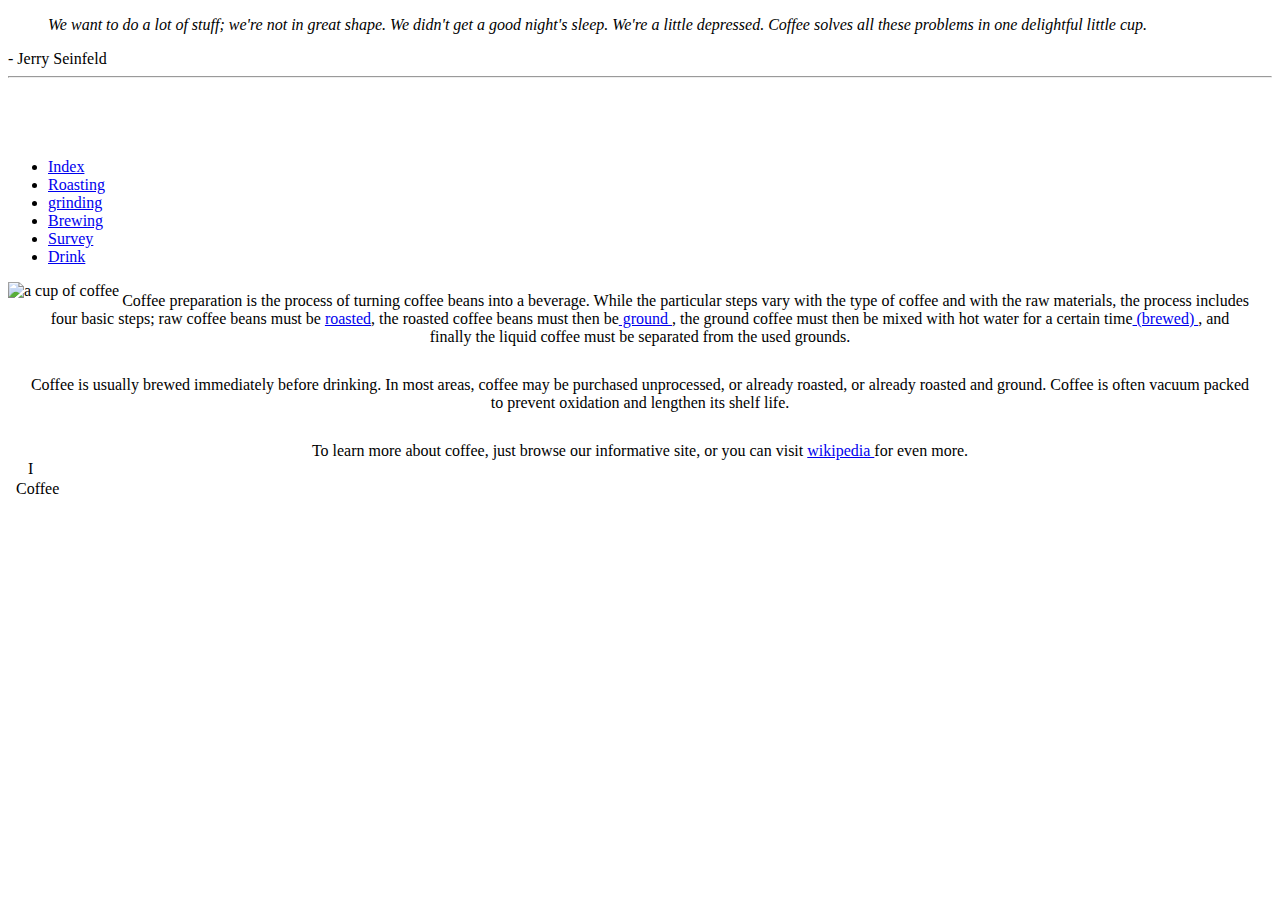
==== site/index.html @ 12febcc1 "hello" ====
<!DOCTYPE html>
<html>
<head>
	<title>Coffee website</title>
</head>
<style type="text/css">
	
 .imagestyle
 {
 	float: left;
 }
 p
 {
 	margin: 10px ; 
 	padding: 10px ; 
 	text-align: center;
 }
</style>
<body>
	<link href="https://fonts.googleapis.com/css2?family=Itim&display=swap" rel="stylesheet">
	<link rel="stylesheet" type="text/css" href="F:\Udemy html css\Working+Files\Working Files\Section 3 Styles\styles-sample.css">

<aside class="sjad">
	

<blockquote>
	
	<i>We want to do a lot of stuff; we're not in great shape. We didn't get a good night's sleep. We're a little depressed. Coffee solves all these problems in one delightful little cup.</i>

</blockquote>
- Jerry Seinfeld <hr>



</aside>
<header >
	<h1 style="color: white">All About Coffee</h1>
	<nav>
		<ul>
		 		<li><a href="index.html" target="_blank" tabindex="1" accesskey="i">Index</a></li>
		 		<li><a href="roasting.html" target="_blank" tabindex="2" accesskey="r">Roasting</a></li>
		 		<li><a href="grinding.html" target="_blank" tabindex="3" accesskey="g">grinding</a></li>
		 		<li><a href="brewing.html" target="_blank" tabindex="4" accesskey="b">Brewing</a></li>
		 		<li><a href="survey.html" target="_blank" tabindex="5" accesskey="s">Survey</a></li>
		 		<li><a href="drinks.html" target="_blank" tabindex="6" accesskey="d">Drink</a></li>
		</ul>

	</nav>
</header> 	
<section>
	

<img src="F:\Udemy html css\Working+Files\Working Files\Website Project\images\coffee-cup.png" alt="a cup of coffee" class="imagestyle" >


<p>
	
Coffee preparation is the process of turning coffee beans into a beverage. While the particular steps vary with the type of coffee and with the raw materials, the process includes four basic steps; raw coffee beans must be <a href="roasting.html" target="_blank"> roasted</a>, the roasted coffee beans must then be<a href="grinding.html" target="_blank"> ground </a>, the ground coffee must then be mixed with hot water for a certain time<a href="brewing.html" target="_blank"> (brewed) </a>, and finally the liquid coffee must be separated from the used grounds.

</p>

<p>
	
Coffee is usually brewed immediately before drinking. In most areas, coffee may be purchased unprocessed, or already roasted, or already roasted and ground. Coffee is often vacuum packed to prevent oxidation and lengthen its shelf life.

</p>
<P>
	
To learn more about coffee, just browse our informative site, or you can visit 
<a href="http://en.wikipedia.org/wiki/Coffee_preparation" target="_blank"> wikipedia </a> for even more.<br>
<span style="text-align: center; float: left;"> I&nbsp<div class="heart"> </div>&nbsp Coffee</span>

</P>


</section>
</body>
</html>
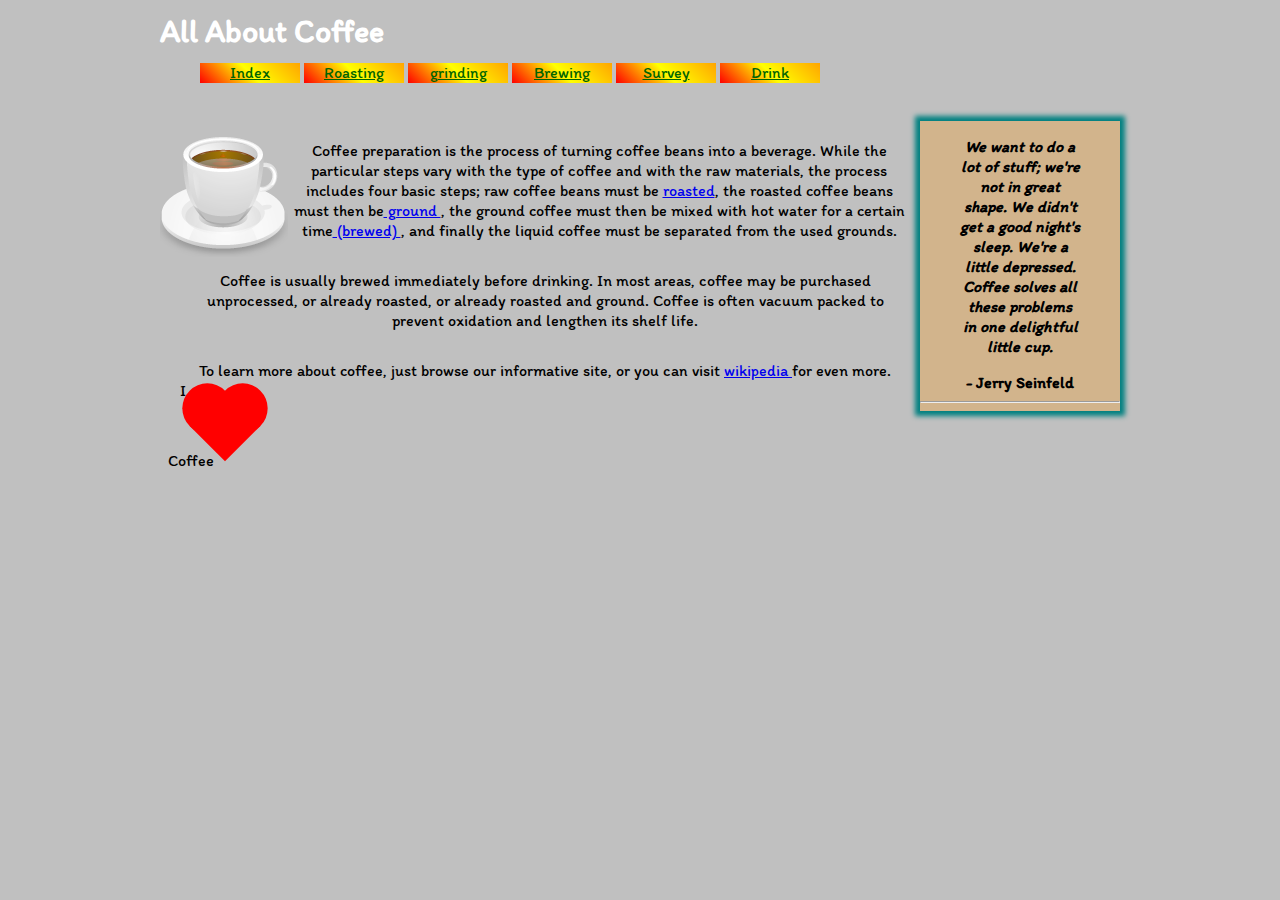
==== commit f6a69610: "hello>" ====
--- a/site/index.html
+++ b/site/index.html
@@ -18,7 +18,7 @@
 </style>
 <body>
 	<link href="https://fonts.googleapis.com/css2?family=Itim&display=swap" rel="stylesheet">
-	<link rel="stylesheet" type="text/css" href="F:\Udemy html css\Working+Files\Working Files\Section 3 Styles\styles-sample.css">
+	<link rel="stylesheet" type="text/css" href="styles-sample.css">
 
 <aside class="sjad">
 	
@@ -50,7 +50,7 @@
 <section>
 	
 
-<img src="F:\Udemy html css\Working+Files\Working Files\Website Project\images\coffee-cup.png" alt="a cup of coffee" class="imagestyle" >
+<img src="coffee-cup.png" alt="a cup of coffee" class="imagestyle" >
 
 
 <p>
--- a/site/styles-sample.css
+++ b/site/styles-sample.css
@@ -0,0 +1,177 @@
+body
+{
+	font-family: 'Itim', cursive;
+	background-color: silver ; 
+	margin: 0 auto ; 
+	width: 960px ; 
+}
+
+.flex-1
+{
+
+	display: flex;
+flex-direction: row;
+justify-content: space-between;
+align-items: center;	
+	flex-wrap: nowrap;
+
+}
+.img1
+{
+	flex: 2 2 150px ;
+}
+.img2
+{
+	flex: 1 1 150px ;
+}
+.img3
+{
+	flex: 1 2 150px ;
+}
+.img4
+{
+	flex: 1 1 100px ;
+}
+h1,h2,h3
+{
+	color:red;
+}
+ul
+{
+	list-style-image: url("F:\\Udemy html css\\Working+Files\\Working Files\\Website Project\\images\\tiny-coffee-cup.gif");
+}
+header
+{
+	background-image: url("F:\\Udemy html css\\Working+Files\\Working Files\\Website Project\\images\\coffee-beans.jpg");
+	height: 100px ; 
+	position: sticky  ; 
+
+
+}
+nav a:link 
+{
+	background: linear-gradient(45deg , red, yellow , orange) ;
+	color: darkgreen ;
+	width: 100px ; 
+	display: inline-block;
+	text-align: center;
+	
+
+
+}
+nav a:visited
+{
+	color:black ;
+}
+
+nav a:hover
+{
+
+	background: repeating-linear-gradient(45deg,yellow 40px,lime 40px) ;
+	color : white ;
+
+}
+a:hover
+{
+	transform: scale(1.5);
+	transform: skewX(-12deg);
+	transform: skewY(-10deg);
+}
+nav ul
+{
+	list-style-type: none ; 
+}
+nav li
+{
+	display: inline;
+}
+aside
+{
+	float: right;
+	padding: 0px  ; 
+	margin-left: 10px ;
+	margin-top: 100px ;  
+	width: 200px ; 
+	background-color: tan ; 
+	text-align: center;
+	font-weight: bold ; 
+	clear: both;
+}
+label
+{
+	text-align: left;
+	display: block;
+	margin:10px;
+}
+table
+{
+	border:1px solid red ;
+	width: 1100px  ; 
+	
+}
+th,td
+{
+	border-spacing: 10px;
+	color: blue ;
+	border:1px solid red ;
+	width: 10%; 
+	height: 10px ; 
+	padding: 5px ; 
+	text-align: center;
+	vertical-align: right ; 
+}
+video
+{
+	align-content: center;
+	margin-bottom: 10px ; 
+}
+.heart
+{
+	background-color: red ; 
+	width: 50px ; 
+	height: 50px ; 
+	position: relative; 
+	left: 30px ; 
+	margin-left: 10px ;
+	transform: rotate(-45deg);
+}
+.heart::before
+{
+	content: "" ; 
+	background-color:red; 
+	width: 50px ; height: 50px ; border-radius: 50% ;
+	position: absolute;
+	top: -25px ; 
+	left: 0px ;
+	
+}
+.heart::after
+{
+	content: "" ; 
+	background-color: red ;
+	width: 50px ; height: 50px ; border-radius: 50% ;
+	position: absolute;
+	top: 0px ; 
+	left: 25px ;
+	
+}
+.sjad
+{
+	box-shadow: 0px 0px 5px 5px teal ;
+	animation-name: quote ; 
+	animation-duration: 5s ; 
+	position: relative; 
+	animation-iteration-count: infinite;
+	animation-timing-function: linear;
+}
+@keyframes quote 
+{
+0%{background-color: #d0dD0d ; top:20px;}
+33.33%{background-color: #dBdDad ; right: 20px}
+66.66%{background-color: #c0aDcd ; top:0px;}
+100%{background-color: #e0ED07 ; right: 0px ;}
+}
+body
+{
+	line-height: 20px ; 
+}